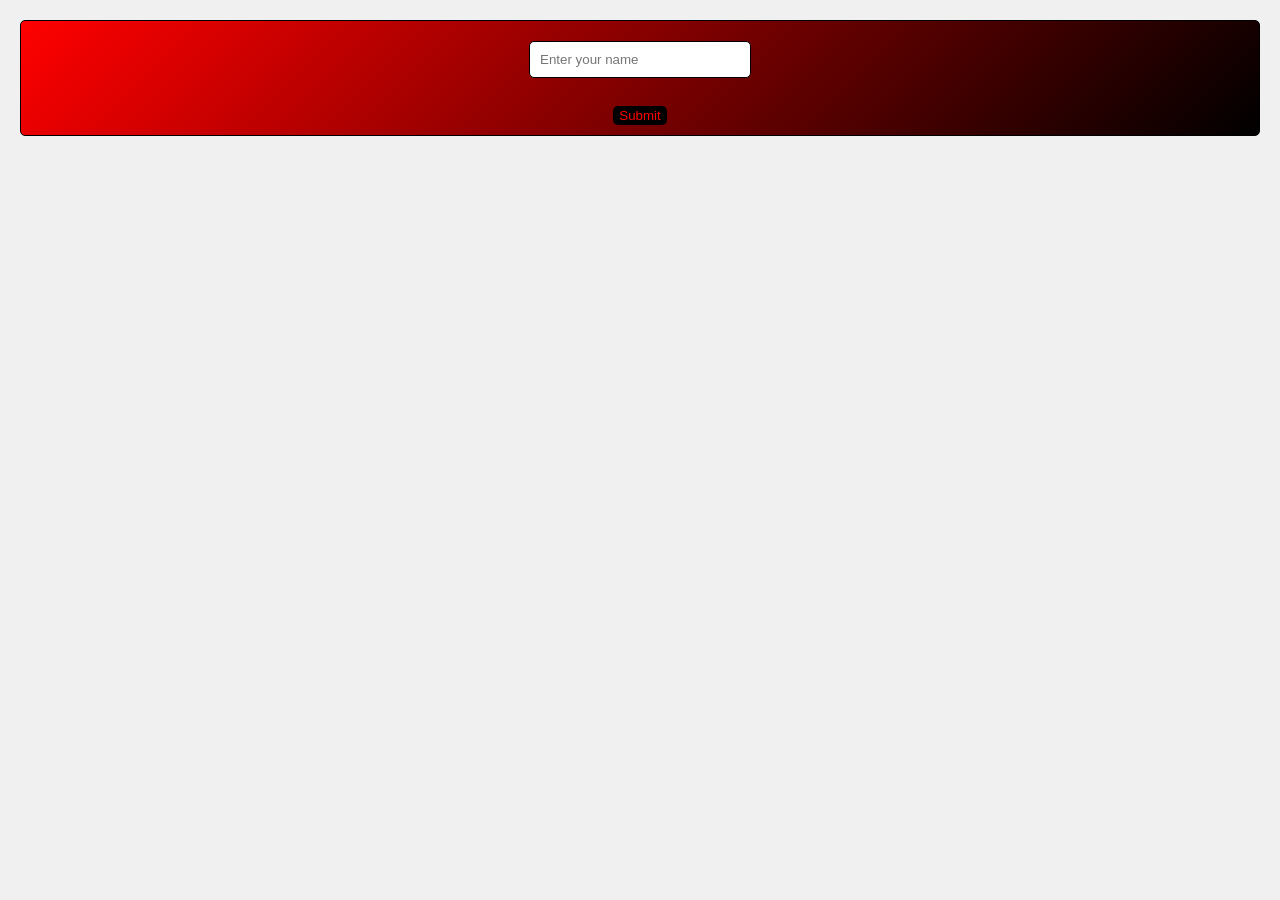
==== index.html @ e6e58fe0 "ponto6" ====
<!DOCTYPE html>
<html lang="en">
<head>
    <meta charset="UTF-8">
    <meta name="viewport" content="width=device-width, initial-scale=1.0">
    <title>Document</title>
</head>
<body>
    <form action="pagina2.html">
        <div>
            <input type="text" placeholder="Enter your name" id="nameInput"> <br>
            <button onclick="submitName(document.getElementById('nameInput').value)">Submit</button>
        </div>
    </form>
    <link rel="stylesheet" href="style.css">
    <script src="script.js"></script>
</body>
</html>
---- style.css ----
body {
    font-family: Arial, sans-serif;
    background-color: #f0f0f0;
    margin: 0;
    padding: 0;
}
div {
    margin-bottom: 0px;
    align-items: center;
    justify-content: center;
    display: flex;
    flex-direction: column;
}
form {
    margin: 20px;
    padding: 10px;
    border: 1px solid #000000;
    border-radius: 5px;
    background: linear-gradient(135deg, #ff0000, #000000);
    align-items: center;
    display: flex;
    flex-direction: column;
}
input[type="text"] {
    padding: 10px;
    margin: 10px 0;
    border: 1px solid #000000;
    border-radius: 5px;
    width: 200px;
}
button {
    padding: 2px 6px;
    background-color: #000000;
    color: rgb(255, 0, 0);
    border: none;
    border-radius: 5px;
    cursor: pointer;
}
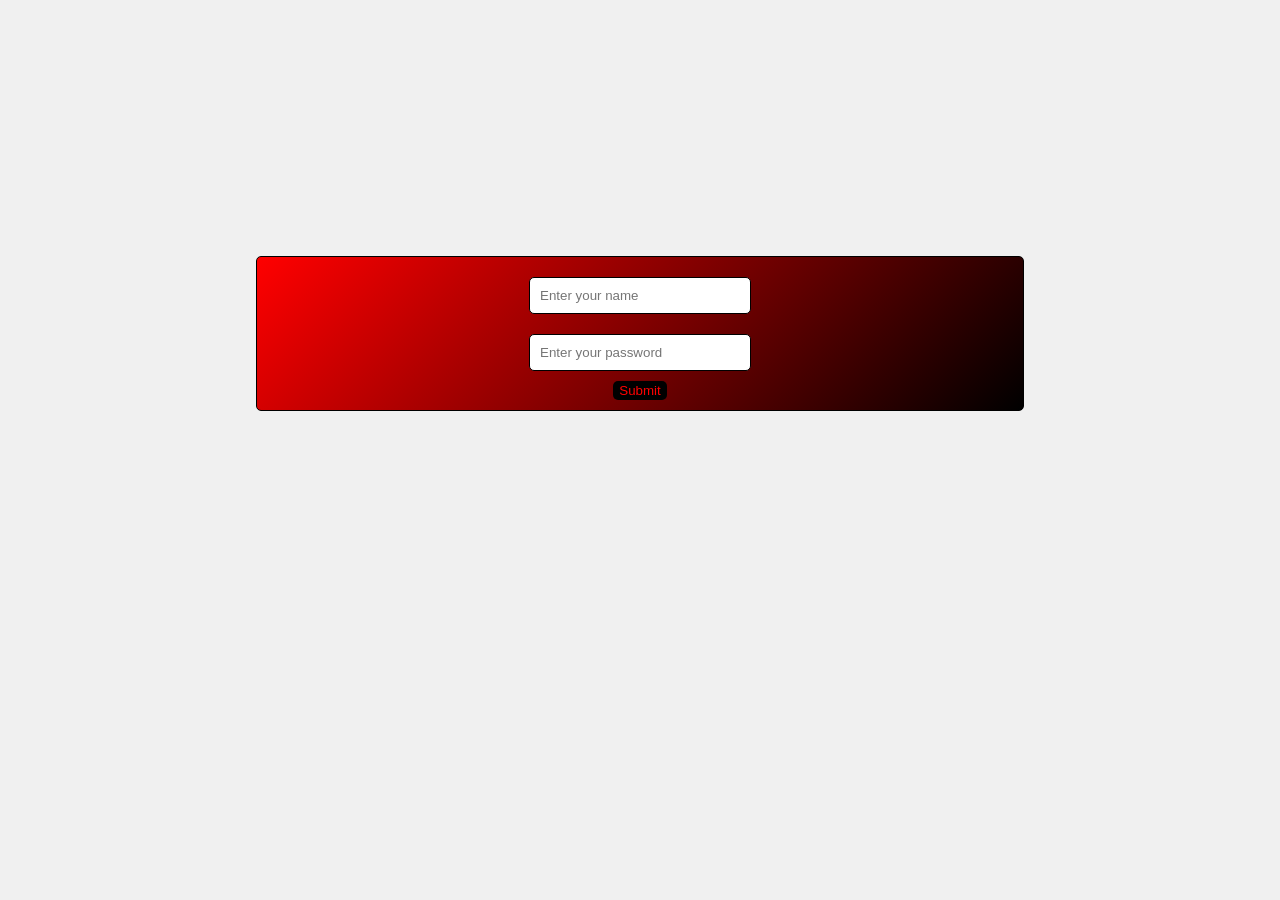
==== commit 5f677428: "ponto10" ====
--- a/index.html
+++ b/index.html
@@ -1,18 +1,28 @@
-<!DOCTYPE html>
+<!doctype html>
 <html lang="en">
-<head>
-    <meta charset="UTF-8">
-    <meta name="viewport" content="width=device-width, initial-scale=1.0">
+  <head>
+    <meta charset="UTF-8" />
+    <meta name="viewport" content="width=device-width, initial-scale=1.0" />
     <title>Document</title>
-</head>
-<body>
-    <form action="pagina2.html">
-        <div>
-            <input type="text" placeholder="Enter your name" id="nameInput"> <br>
-            <button onclick="submitName(document.getElementById('nameInput').value)">Submit</button>
-        </div>
+  </head>
+
+  <body>
+    <form action="javascript:submitLogin()" method="get">
+      <input
+        type="text"
+        placeholder="Enter your name"
+        id="nameInput"
+        name="teste"
+      />
+      <input
+        type="text"
+        placeholder="Enter your password"
+        id="senhaInput"
+        name="senha"
+      />
+      <button type="submit">Submit</button>
     </form>
-    <link rel="stylesheet" href="style.css">
+    <link rel="stylesheet" href="style.css" />
     <script src="script.js"></script>
-</body>
-</html>+  </body>
+</html>
--- a/style.css
+++ b/style.css
@@ -1,39 +1,35 @@
 body {
-    font-family: Arial, sans-serif;
-    background-color: #f0f0f0;
-    margin: 0;
-    padding: 0;
-}
-div {
-    margin-bottom: 0px;
-    align-items: center;
-    justify-content: center;
-    display: flex;
-    flex-direction: column;
-}
-form {
-    margin: 20px;
-    padding: 10px;
-    border: 1px solid #000000;
-    border-radius: 5px;
-    background: linear-gradient(135deg, #ff0000, #000000);
-    align-items: center;
-    display: flex;
-    flex-direction: column;
-}
-input[type="text"] {
-    padding: 10px;
-    margin: 10px 0;
-    border: 1px solid #000000;
-    border-radius: 5px;
-    width: 200px;
-}
-button {
-    padding: 2px 6px;
-    background-color: #000000;
-    color: rgb(255, 0, 0);
-    border: none;
-    border-radius: 5px;
-    cursor: pointer;
+  font-family: Arial, sans-serif;
+  background-color: #f0f0f0;
+  margin: 0;
+  padding: 0;
 }
 
+form {
+  margin: 20%;
+  padding: 10px;
+  border: 1px solid #000000;
+  border-radius: 5px;
+  background: linear-gradient(135deg, #ff0000, #000000);
+  justify-content: center;
+  display: flex;
+  flex-direction: column;
+  align-items: center;
+}
+
+input[type="text"] {
+  padding: 10px;
+  margin: 10px 0;
+  border: 1px solid #000000;
+  border-radius: 5px;
+  width: 200px;
+}
+
+button {
+  padding: 2px 6px;
+  background-color: #000000;
+  color: rgb(255, 0, 0);
+  border: none;
+  border-radius: 5px;
+  cursor: pointer;
+}
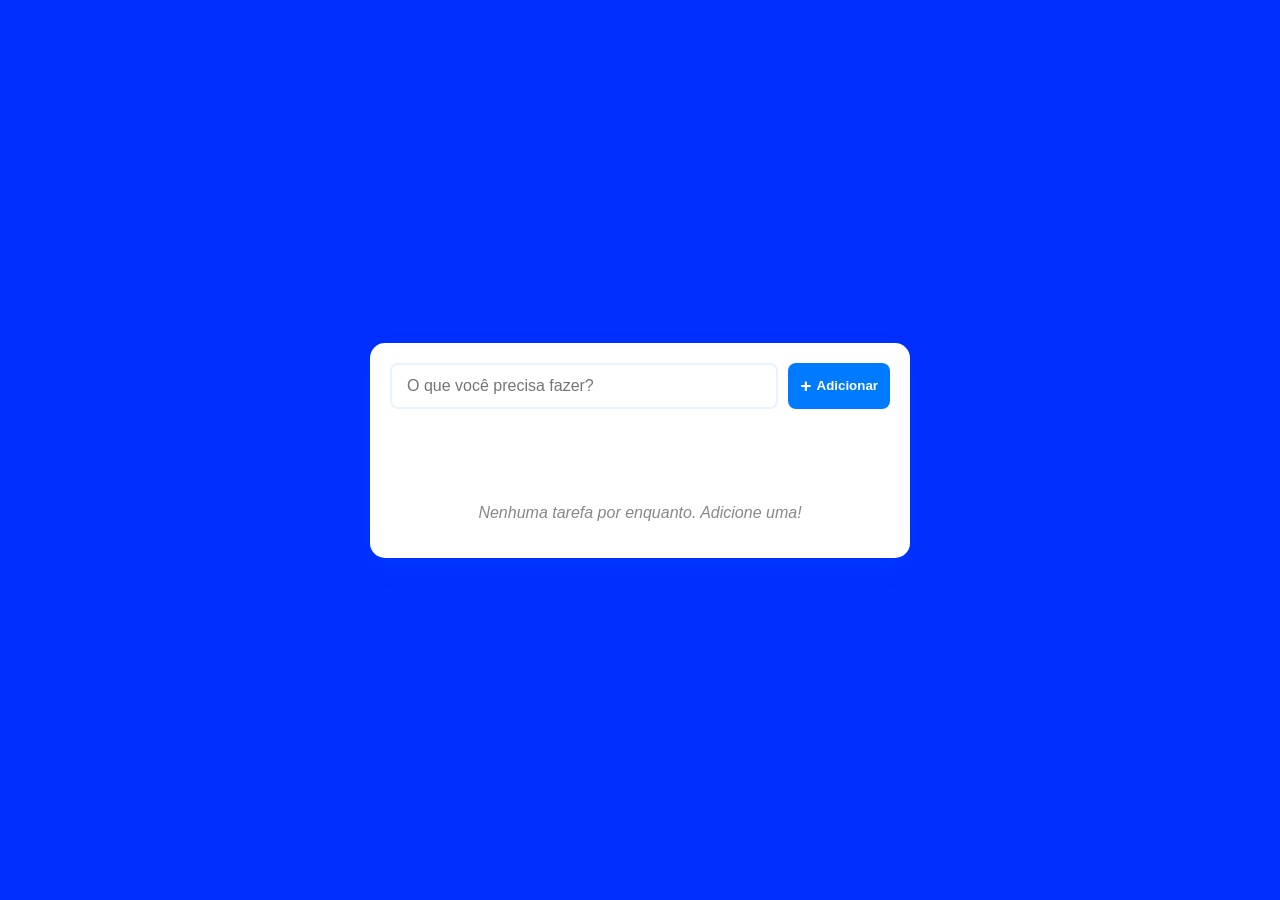
==== commit e9f49e27: "trocando" ====
--- a/index.html
+++ b/index.html
@@ -3,26 +3,31 @@
   <head>
     <meta charset="UTF-8" />
     <meta name="viewport" content="width=device-width, initial-scale=1.0" />
-    <title>Document</title>
+    <title>Lista de Tarefas</title>
+    <link rel="stylesheet" href="./style.css" />
+    <script src="script.js" defer></script>
   </head>
+  <body>
+    <div class="container">
+      
+      <div class="inputContainer">
+        <input 
+          class="inputNovaTarefa"
+          type="text"
+          placeholder="O que você precisa fazer?"
+          id="novaTarefa"
+        />
+        <button class="botaoAdicionar" id="adicionarTarefa">
+          <span class="plus-icon">+</span>
+          Adicionar
+        </button>
+      </div>
 
-  <body>
-    <form action="javascript:submitLogin()" method="get">
-      <input
-        type="text"
-        placeholder="Enter your name"
-        id="nameInput"
-        name="teste"
-      />
-      <input
-        type="text"
-        placeholder="Enter your password"
-        id="senhaInput"
-        name="senha"
-      />
-      <button type="submit">Submit</button>
-    </form>
-    <link rel="stylesheet" href="style.css" />
-    <script src="script.js"></script>
+      <div class="tarefaContainer">
+        <ul id="listaTarefas">
+          <!-- Tarefas serão inseridas aqui via JavaScript -->
+        </ul>
+      </div>
+    </div>
   </body>
 </html>
--- a/style.css
+++ b/style.css
@@ -1,35 +1,160 @@
-body {
-  font-family: Arial, sans-serif;
-  background-color: #f0f0f0;
-  margin: 0;
-  padding: 0;
+:root {
+  --primary-blue: #007bff;
+  --light-blue: #e7f3ff;
+  --dark-blue: #0056b3;
+  --soft-blue: #00a2ff;
+  --background: #002fff;
+  --text-color: #333;
+  --white: #ffffff;
 }
 
-form {
-  margin: 20%;
-  padding: 10px;
-  border: 1px solid #000000;
-  border-radius: 5px;
-  background: linear-gradient(135deg, #ff0000, #000000);
+body {
+  font-family: 'Segoe UI', Tahoma, Geneva, Verdana, sans-serif;
+  display: flex;
+  align-items: center;
   justify-content: center;
+  min-height: 100vh;
+  margin: 0;
+  background-color: var(--background);
+  color: var(--text-color);
+}
+
+.container {
   display: flex;
   flex-direction: column;
-  align-items: center;
+  padding: 30px;
+  border-radius: 15px;
+  width: 90%;
+  max-width: 500px;
+  background-color: var(--white);
+  box-shadow: 0 10px 25px rgba(0, 123, 255, 0.1);
 }
 
-input[type="text"] {
-  padding: 10px;
-  margin: 10px 0;
-  border: 1px solid #000000;
-  border-radius: 5px;
-  width: 200px;
+header {
+  text-align: center;
+  margin-bottom: 25px;
 }
 
-button {
-  padding: 2px 6px;
-  background-color: #000000;
-  color: rgb(255, 0, 0);
+header h1 {
+  color: var(--primary-blue);
+  margin: 0;
+  font-size: 2rem;
+}
+
+.inputContainer {
+  display: flex;
+  gap: 10px;
+  margin-bottom: 25px;
+}
+
+.inputNovaTarefa {
+  flex: 1;
+  padding: 12px 15px;
+  border: 2px solid var(--light-blue);
+  border-radius: 8px;
+  font-size: 1rem;
+  outline: none;
+}
+
+.inputNovaTarefa:focus {
+  border-color: var(--primary-blue);
+}
+
+.inputNovaTarefa.erro-validacao {
+  border-color: #dc3545;
+}
+
+.empty-message {
+  text-align: center;
+  color: #888;
+  margin-top: 20px;
+  font-style: italic;
+}
+
+.botaoAdicionar {
+  background-color: var(--primary-blue);
+  color: white;
   border: none;
-  border-radius: 5px;
+  border-radius: 8px;
+  padding: 0 20px;
+  font-weight: 600;
+  cursor: pointer;
+  display: flex;
+  align-items: center;
+  gap: 5px;
+}
+
+.plus-icon {
+  font-size: 1.2rem;
+}
+
+.tarefaContainer {
+  width: 100%;
+  margin-top: 50px;
+}
+
+ul {
+  list-style: none;
+  padding: 0;
+  margin: 0;
+}
+
+li {
+  display: flex;
+  align-items: center;
+  justify-content: space-between;
+  padding: 12px 15px;
+  background-color: var(--light-blue);
+  border-radius: 8px;
+  margin-bottom: 10px;
+}
+
+.tarefa-texto {
+  flex: 1;
+  margin-right: 15px;
   cursor: pointer;
 }
+
+.tarefa-texto.concluida {
+  text-decoration: line-through;
+  color: #888;
+}
+
+.acoes {
+  display: flex;
+  gap: 8px;
+}
+
+.btn-acao {
+  background: none;
+  border: none;
+  cursor: pointer;
+  padding: 5px;
+  border-radius: 4px;
+  font-size: 0.9rem;
+}
+
+.btn-remover {
+  color: #dc3545;
+}
+
+/* Responsividade */
+
+  .container {
+    padding: 20px;
+    width: 95%px;
+  }
+  
+  header h1 {
+    font-size: 1.5rem;
+  }
+  
+  .inputContainer {
+    flex-direction: row;
+  }
+  
+  .botaoAdicionar {
+    padding: 12px;
+    justify-content: center;
+  }
+
